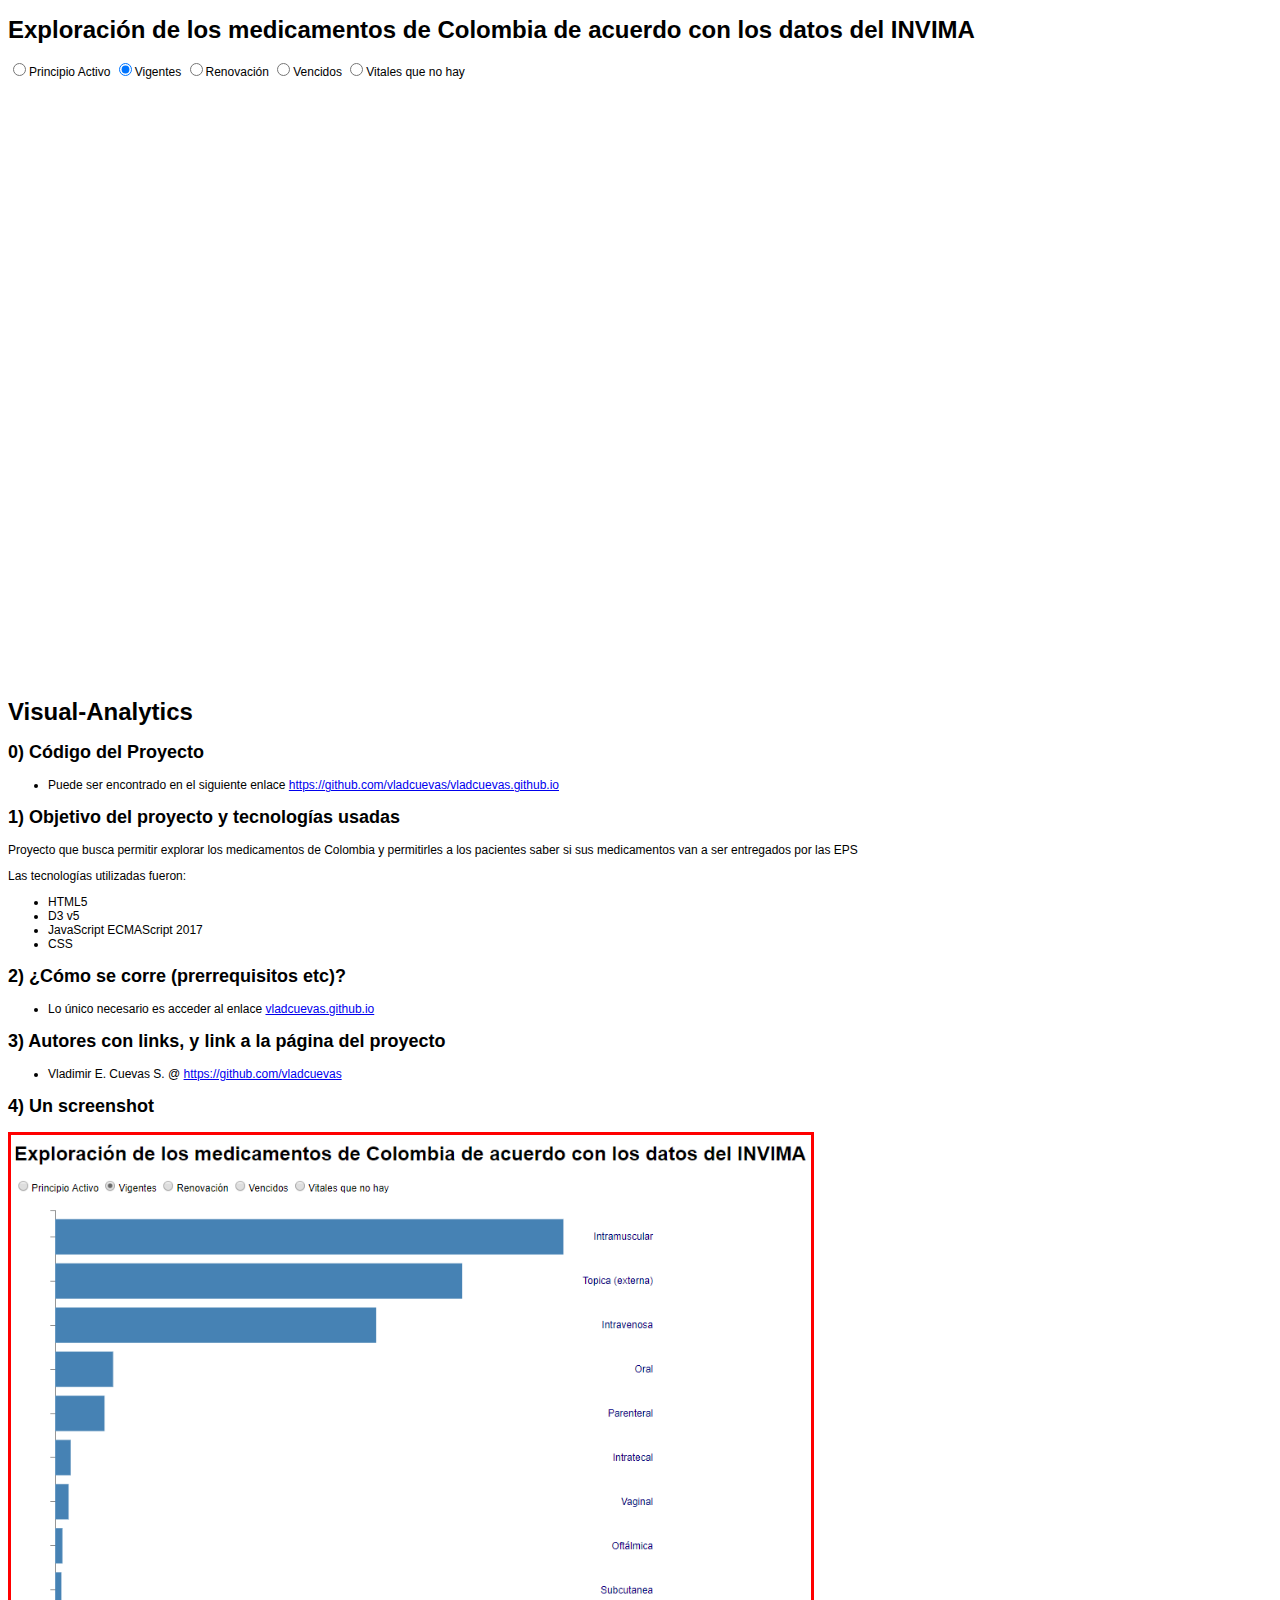
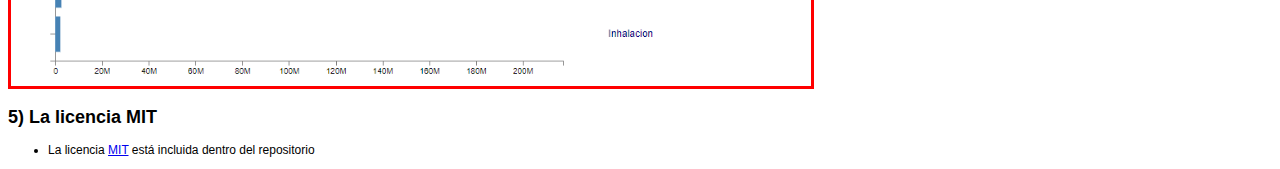
==== homework3/index.html @ dd9c9417 "space for new homeworks" ====
<!DOCTYPE html>
<html lang="en">

<head>
    <meta charset="UTF-8">
    <title>Exploración de los medicamentos de Colombia de acuerdo con los datos del INVIMA</title>
</head>
<style>
/* set the CSS */

body {
    font: 12px Arial;
}

path {
    stroke: steelblue;
    stroke-width: 2;
    fill: none;
}

.axis path,
.axis line {
    fill: none;
    stroke: grey;
    stroke-width: 1;
    shape-rendering: crispEdges;
}

div.tooltip {
    position: absolute;
    text-align: center;
    width: 60px;
    height: 18px;
    padding: 2px;
    font: 12px sans-serif;
    background: lightsteelblue;
    border: 0px;
    border-radius: 8px;
    pointer-events: none;
    color: MidnightBlue;
}
</style>

<body>
    <h1>Exploración de los medicamentos de Colombia de acuerdo con los datos del INVIMA</h1>
    <form id="dimensions">
        <!--input type='radio' id="join" name="mode" checked>Join</input-->
        <input type='radio' id="principio_activo_1" name="mode" checked>Principio Activo</input>
        <input type='radio' id="vigentes" name="mode" checked>Vigentes</input>
        <input type='radio' id="renovacion" name="mode">Renovación</input>
        <input type='radio' id="vencidos" name="mode">Vencidos</input>
        <input type='radio' id="vitalesNO" name="mode">Vitales que no hay</input>
    </form>
    <svg width=800 height=600 id="viz">
    </svg>
    <script src="https://d3js.org/d3.v5.min.js"></script>
    <script>
    jsUcfirst = (string) => {
        let lstring = jsLowerCase(string);
        return lstring.charAt(0).toUpperCase() + lstring.slice(1);
    }
    jsLowerCase = (string) => {
        return string.toLowerCase();
    }
    const readJSON = (path) => {
        return d3.json(path);
    }
    const readCSV = (path) => {
        return d3.csv(path);
    }
    getLeftX = (int, w) => {
        //console.log(int);
        //console.log(w);
        if ((int + 150) > w) {
            return w / 1.5;
        } else
            return int;
    }

    formatNumber = (n) => {
        return d3.format("~s")(n);
    }

    join = (lookupTable, mainTable, lookupKey, mainKey, select) => {
        let l = lookupTable.length,
            m = mainTable.length,
            lookupIndex = [],
            output = [];
        for (let i = 0; i < l; i++) { // loop through l items
            let row = lookupTable[i];
            lookupIndex[row[lookupKey]] = row; // create an index for lookup table
        }
        for (let j = 0; j < m; j++) { // loop through m items
            let y = mainTable[j];
            let x = lookupIndex[y[mainKey]]; // get corresponding row from lookupTable
            output.push(select(y, x)); // select only the columns you need
        }
        return output;
    };

    // Define the div for the tooltip
    let div = d3.select("body").append("div")
        .attr("class", "tooltip")
        .style("opacity", 0);

    const vencidos = readJSON("../datasets/C_DIGO__NICO_DE_MEDICAMENTOS_VENCIDOS.json");
    const renovacion = readJSON("../datasets/C_DIGO__NICO_DE_MEDICAMENTOS_EN_TR_MITE_DE_RENOVACI_N.json");
    //const otros = readJSON("../datasets/C_DIGO__NICO_DE_MEDICAMENTOS_OTROS_ESTADOS.json");
    const vitalesNO = readJSON("../datasets/MEDICAMENTOS_VITALES_NO_DISPONIBLES.json");
    const vigentes = readCSV("../datasets/ListadoCodigoUnicoVigentesAgo2018.csv");
    // //const generico = readJSON("https://www.datos.gov.co/resource/n6vt-bk33.json");

    //dataset = vigentes;

    whichRadio = () => {
        let form = document.getElementById("dimensions")
        let form_val;
        for (let i = 0; i < form.length; i++) {
            if (form[i].checked) {
                form_val = form[i].id;
            }
        }
        return form_val;
    }

    const changeIt = () => {
        //get rid of everything and re-draw

        form_val = whichRadio();

        removeStuff();
        if (form_val == "renovacion") {
            setDataSet(renovacion, "viaadministracion", "cantidad");
        } else if (form_val == "vigentes") {
            setDataSet(vigentes, "VÍA ADMINISTRACIÓN", "CANTIDAD");
        } else if (form_val == "vencidos") {
            setDataSet(vencidos, "viaadministracion", "cantidad");
        } else if (form_val == "vitalesNO") {
            setDataSet(vitalesNO, "forma_farmac_utica", "cantidad_solicitada");
        } else if (form_val == "principio_activo_1") {
            setDataSet(vigentes, "PRINCIPIO ACTIVO", "CANTIDAD");
        } else if (form_val == "join") {
            results = setDataSetForJoins(renovacion, vencidos);
            console.log(results);
            //setDataSet(results, "key", "value");
        }
    }

    const removeStuff = () => {
        //d3.selectAll(".tooltip").remove();
        d3.selectAll(".tick.left").remove();
        d3.selectAll(".tick.left").remove();
        d3.selectAll(".x.axis").remove();
        d3.selectAll(".y.axis").remove();
        d3.selectAll(".point").transition().duration(500).style("opacity", 0).remove();
    }

    let dataDim = d3.select("#dimensions");
    dataDim.on("change", changeIt);

    let setDataSetForJoins = (rawDS1, rawDS2) => {
        r = rawDS1.then((ds1) => {
            r = rawDS2.then((ds2) => {
                let result = join(ds1, ds2, "registrosanitario", "registrosanitario", (d1, d2) => {
                    return {
                        key: d1.muestramedica,
                        value: +d1.cantidad
                    };
                });
                //console.log(result);
                return result;
            });
            r.then((d) => {
                //console.log(d);
                return d;
            });
        });
        console.log(r);
        r.then((d) => {
            console.log(d);
            return d;
        });
    }

    const setDataSet = (rawDS, theKey1, theKey2) => {
        rawDS.then((ds) => {
            console.log(ds[1]);
            // console.log(Object.keys(ds[1]));
            //Dataset to work with
            let pdAvg = d3.nest()
                .key((ds) => {
                    return ds[theKey1];
                })
                .rollup((v) => {
                    return {
                        count: v.length,
                        total: d3.sum(v, function(d) { return d[theKey2]; })
                    };
                })
                .entries(ds);

            const pdAvgSorted = pdAvg.sort((a, b) => d3.ascending(a.value.total, b.value.total));
            //console.log(pdAvgSorted);

            let top10 = [];
            for (let i = pdAvgSorted.length - 10; i < pdAvgSorted.length; i++) {
                console.log(pdAvgSorted[i]);
                top10.push(pdAvgSorted[i]);
            }
            console.log(top10);
            renderHorizontalHistogram(top10);
            // console.log(pdAvgSorted);
        });
    }

    setDataSet(vigentes, "VÍA ADMINISTRACIÓN", "CANTIDAD");

    const renderHorizontalHistogram = (data) => {
        let svg = d3.select("#viz"),
            margin = {
                top: 20,
                right: 20,
                bottom: 30,
                left: 50
            },
            width = +svg.attr("width") - margin.left - margin.right,
            height = +svg.attr("height") - margin.top - margin.bottom,
            //Group that is going to be translated
            g = svg.append("g").attr("transform", "translate(" + margin.left + "," + margin.top + ")");

        let tooltip;

        g.append("g")
            .attr("class", "x axis");
        g.append("g")
            .attr("class", "y axis");
        //Scales
        //Lineal scale
        let y = d3.scaleBand()
            .padding(0.2)
            .range([height, 0], .1);
        let x = d3.scaleLinear().range([0, width * .85]);

        update = (data) => {
            //console.log(data);
            //Update my domains to have the scales applied
            y.domain(data.map(d => jsUcfirst(d.key)));
            x.domain([0, d3.max(data, d => d.value.total)]);

            //Update
            let points = g.selectAll(".point").data(data);
            //Enter
            let pointsEnter = points.enter()
                .append("rect")
                .attr("class", "point");

            radi = whichRadio();

            //Enter + Updates
            //Bars location
            points.merge(pointsEnter)
                .attr("x", 0)
                .attr("y", d => y(jsUcfirst(d.key)))
                .attr("height", d => y.bandwidth())
                .attr("width", d => x(d.value.total))
                .style("fill", "steelblue")
                .on("mouseover", (d) => {
                    div.transition()
                        .duration(200)
                        .style("opacity", .9);
                    if (radi != "principio_activo_1") {
                        div
                            .html(formatNumber(d.value.total) + "<br/>")
                            .style("left", (d3.event.pageX) + "px")
                            .style("top", (d3.event.pageY - 28) + "px");
                    } else {
                        div.html(formatNumber(d.value.total) + " : " + d.key + "<br/>")
                            .style("left", (d3.event.pageX) + "px")
                            .style("top", (d3.event.pageY - 28) + "px")
                            .style("width", "400px")
                            .style("height", "20px");
                    }

                })
                .on("mouseout", (d) => {
                    div.transition()
                        .duration(500)
                        .style("opacity", 0);
                });

            points.exit()
                .remove();
            //Labels
            g.select(".x.axis")
                .call(d3.axisBottom(x).tickFormat(d3.format("~s")))
                .attr("transform", "translate(0, " + height + ")");
            g.select(".y.axis").call(d3.axisLeft(y));


            if (radi != "principio_activo_1") {
                g.selectAll(".y.axis")
                    .selectAll(".tick")
                    .selectAll("text")
                    .attr("class", "tick left")
                    .style("font-size", "9pt")
                    .style("font-family", "sans-serif")
                    .style("color", "Navy")
                    .attr("x", 0 + (width))
                    .data(data);
            } else {
                g.selectAll(".y.axis")
                    .selectAll(".tick")
                    .selectAll("text")
                    .attr("class", "tick left")
                    .style("font-size", "0pt")
                    .style("font-family", "sans-serif")
                    .style("color", "Navy")
                    .attr("x", 0 + (width))
                    .data(data);
            }
        }

        update(data);
    }

    const renderVerticalHistogram = (data) => {
        let svg = d3.select("#viz"),
            margin = {
                top: 20,
                right: 20,
                bottom: 30,
                left: 50
            },
            width = +svg.attr("width") - margin.left - margin.right,
            height = +svg.attr("height") - margin.top - margin.bottom,
            //Group that is going to be translated
            g = svg.append("g").attr("transform", "translate(" + margin.left + "," + margin.top + ")");
        g.append("g")
            .attr("class", "x axis");
        g.append("g")
            .attr("class", "y axis");
        //Scales
        //Lineal scale
        let x = d3.scaleBand()
            .padding(0.2)
            .range([0, width]);
        let y = d3.scaleLinear().range([height, 0]);
        update = (data) => {
            //Update my domains to have the scales applied
            x.domain(data.map(d => d.key));
            y.domain([0, d3.max(data, d => d.value)]);
            //Update
            let points = g.selectAll(".point").data(data);
            //Enter
            let pointsEnter = points.enter()
                .append("rect")
                .attr("class", "point");
            //Enter + Updates
            points.merge(pointsEnter)
                .attr("x", d => x(d.key))
                .attr("y", d => y(d.value))
                .attr("width", d => x.bandwidth())
                .attr("height", d => height - y(d.value))
                .style("fill", "steelblue")
            points.exit()
                .remove();
            g.select(".x.axis")
                .call(d3.axisBottom(x))
                .attr("transform", "translate(0, " + height + ")");
            g.select(".y.axis").call(d3.axisLeft(y));
        }
        update(data);
    }
    </script>
    <h1><a id="VisualAnalytics_0"></a>Visual-Analytics</h1>
    <h2><a></a>0) Código del Proyecto</h2>
    <ul>
        <li>Puede ser encontrado en el siguiente enlace <a href="https://github.com/vladcuevas/vladcuevas.github.io">https://github.com/vladcuevas/vladcuevas.github.io</a></li>
    </ul>
    <h2><a id="1_Objetivo_del_proyecto_y_tecnologas_usadas_2"></a>1) Objetivo del proyecto y tecnologías usadas</h2>
    <p>Proyecto que busca permitir explorar los medicamentos de Colombia y permitirles a los pacientes saber si sus medicamentos van a ser entregados por las EPS</p>
    <p>Las tecnologías utilizadas fueron:</p>
    <ul>
        <li>HTML5</li>
        <li>D3 v5</li>
        <li>JavaScript ECMAScript 2017</li>
        <li>CSS</li>
    </ul>
    <h2><a id="2_Cmo_se_corre_prerrequisitos_etc_13"></a>2) ¿Cómo se corre (prerrequisitos etc)?</h2>
    <ul>
        <li>Lo único necesario es acceder al enlace <a href="https://vladcuevas.github.io">vladcuevas.github.io</a></li>
    </ul>
    <h2><a id="3_Autores_con_links_y_link_a_la_pgina_del_proyecto_17"></a>3) Autores con links, y link a la página del proyecto</h2>
    <ul>
        <li>Vladimir E. Cuevas S. @ <a href="https://github.com/vladcuevas">https://github.com/vladcuevas</a></li>
    </ul>
    <h2><a id="4_Un_screenshot_21"></a>4) Un screenshot</h2>
    <p><img src="https://vladcuevas.github.io/images/screenshot.PNG" alt="alt text" style="width:800px;border-style: solid;border-color: red;"></p>
    <h2><a id="5_La_licencia_MIT_23"></a>5) La licencia MIT</h2>
    <ul>
        <li>La licencia <a href="https://github.com/vladcuevas/vladcuevas.github.io/blob/master/LICENSE">MIT</a> está incluida dentro del repositorio</li>
    </ul>
</body>

</html>
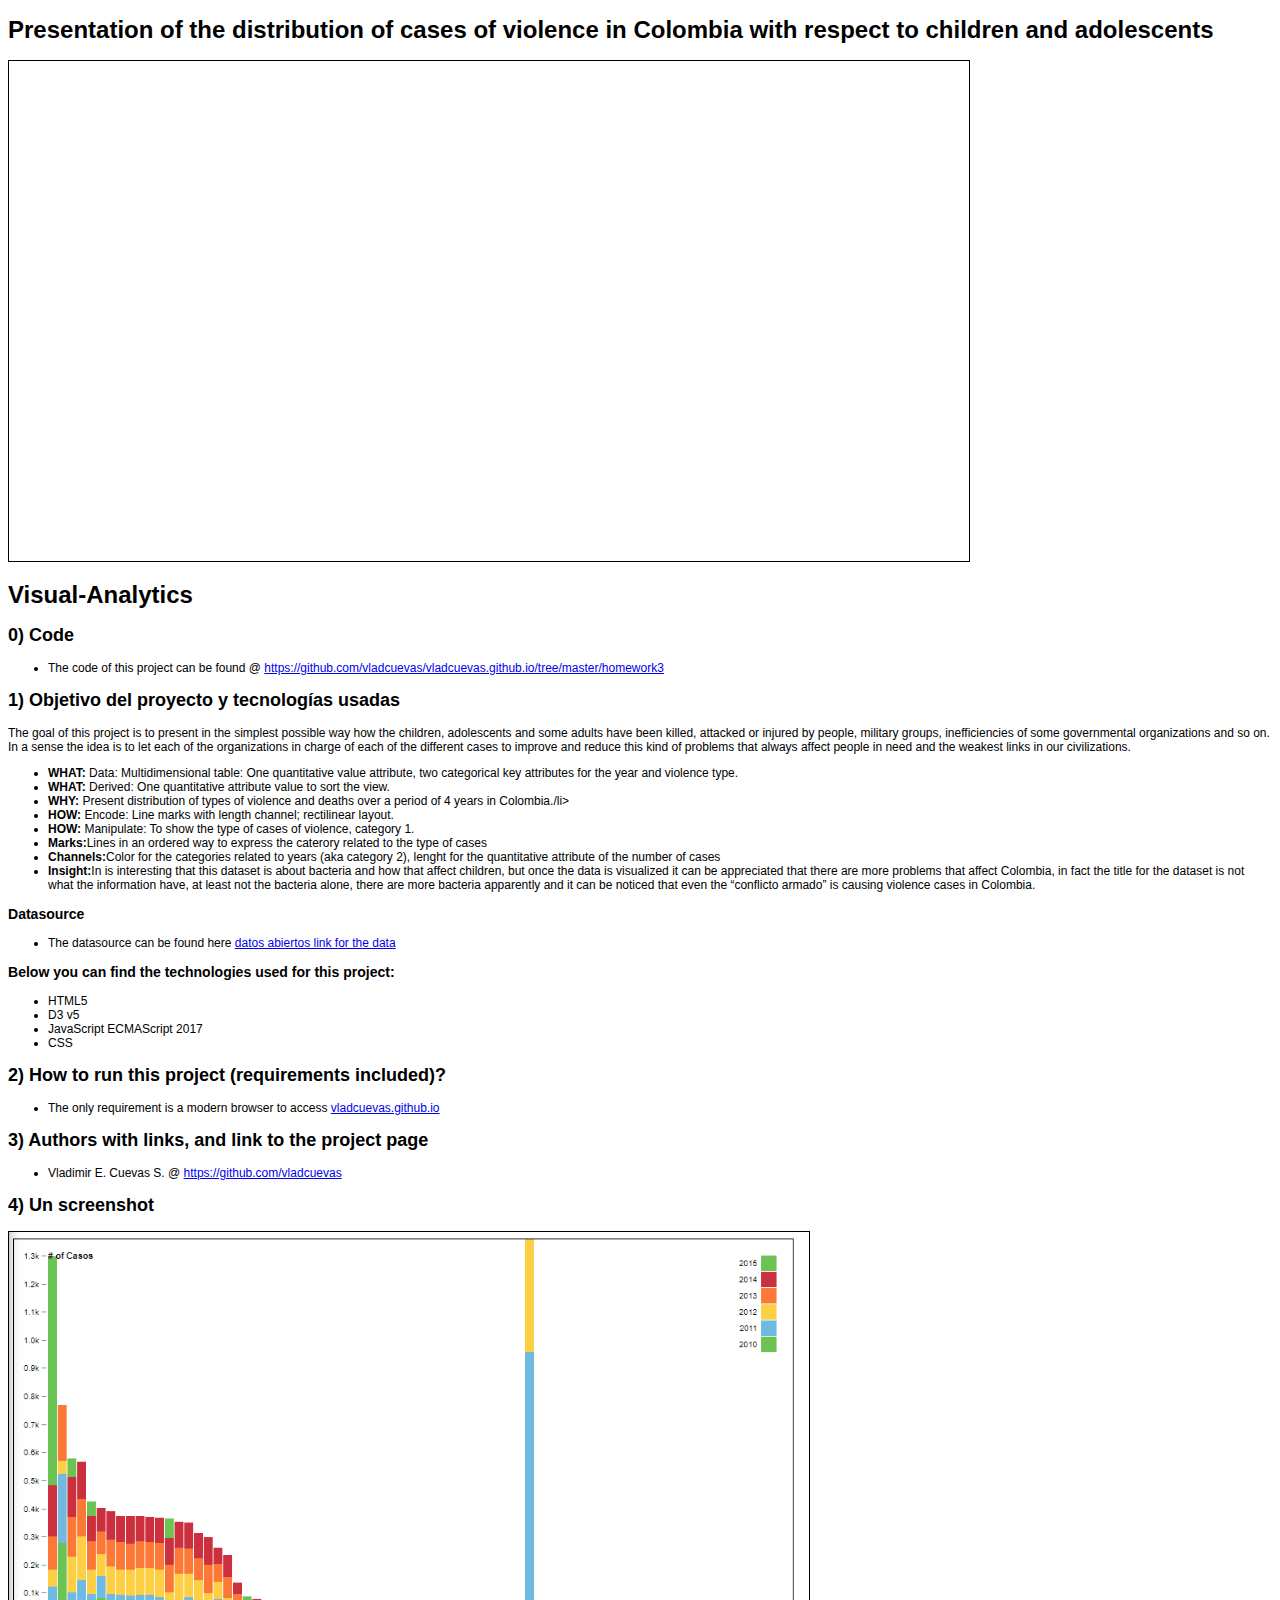
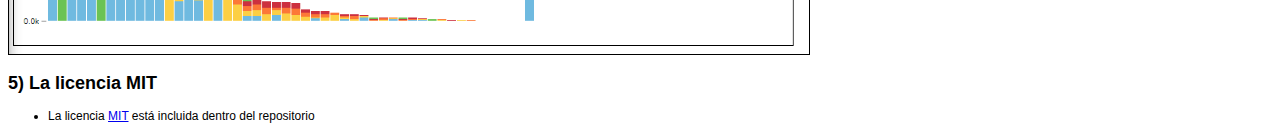
==== commit e040341b: "insights and so on" ====
--- a/homework3/index.html
+++ b/homework3/index.html
@@ -1,10 +1,16 @@
 <!DOCTYPE html>
-<html lang="en">
+<html>
 
 <head>
     <meta charset="UTF-8">
-    <title>Exploración de los medicamentos de Colombia de acuerdo con los datos del INVIMA</title>
+    <title>Presentation of the distribution of cases of violence in Colombia with respect to children and adolescents</title>
 </head>
+<style>
+.axis .domain {
+    display: none;
+}
+</style>
+
 <style>
 /* set the CSS */
 
@@ -39,248 +45,148 @@
     pointer-events: none;
     color: MidnightBlue;
 }
+
+#MyRect {
+  border-style: solid;
+  border-color: black;
+  border-width: 1px;
+}
+
 </style>
 
 <body>
-    <h1>Exploración de los medicamentos de Colombia de acuerdo con los datos del INVIMA</h1>
-    <form id="dimensions">
-        <!--input type='radio' id="join" name="mode" checked>Join</input-->
-        <input type='radio' id="principio_activo_1" name="mode" checked>Principio Activo</input>
-        <input type='radio' id="vigentes" name="mode" checked>Vigentes</input>
-        <input type='radio' id="renovacion" name="mode">Renovación</input>
-        <input type='radio' id="vencidos" name="mode">Vencidos</input>
-        <input type='radio' id="vitalesNO" name="mode">Vitales que no hay</input>
-    </form>
-    <svg width=800 height=600 id="viz">
-    </svg>
+    <h1>Presentation of the distribution of cases of violence in Colombia with respect to children and adolescents</h1>
+
+    <div >
+        <svg width="960" height="500" id="MyRect" ></svg>
+    </div>
     <script src="https://d3js.org/d3.v5.min.js"></script>
-    <script>
-    jsUcfirst = (string) => {
-        let lstring = jsLowerCase(string);
-        return lstring.charAt(0).toUpperCase() + lstring.slice(1);
-    }
-    jsLowerCase = (string) => {
-        return string.toLowerCase();
-    }
-    const readJSON = (path) => {
-        return d3.json(path);
-    }
-    const readCSV = (path) => {
-        return d3.csv(path);
-    }
-    getLeftX = (int, w) => {
-        //console.log(int);
-        //console.log(w);
-        if ((int + 150) > w) {
-            return w / 1.5;
-        } else
-            return int;
-    }
-
-    formatNumber = (n) => {
-        return d3.format("~s")(n);
-    }
-
-    join = (lookupTable, mainTable, lookupKey, mainKey, select) => {
-        let l = lookupTable.length,
-            m = mainTable.length,
-            lookupIndex = [],
-            output = [];
-        for (let i = 0; i < l; i++) { // loop through l items
-            let row = lookupTable[i];
-            lookupIndex[row[lookupKey]] = row; // create an index for lookup table
-        }
-        for (let j = 0; j < m; j++) { // loop through m items
-            let y = mainTable[j];
-            let x = lookupIndex[y[mainKey]]; // get corresponding row from lookupTable
-            output.push(select(y, x)); // select only the columns you need
-        }
-        return output;
-    };
-
-    // Define the div for the tooltip
-    let div = d3.select("body").append("div")
-        .attr("class", "tooltip")
-        .style("opacity", 0);
-
-    const vencidos = readJSON("../datasets/C_DIGO__NICO_DE_MEDICAMENTOS_VENCIDOS.json");
-    const renovacion = readJSON("../datasets/C_DIGO__NICO_DE_MEDICAMENTOS_EN_TR_MITE_DE_RENOVACI_N.json");
-    //const otros = readJSON("../datasets/C_DIGO__NICO_DE_MEDICAMENTOS_OTROS_ESTADOS.json");
-    const vitalesNO = readJSON("../datasets/MEDICAMENTOS_VITALES_NO_DISPONIBLES.json");
-    const vigentes = readCSV("../datasets/ListadoCodigoUnicoVigentesAgo2018.csv");
-    // //const generico = readJSON("https://www.datos.gov.co/resource/n6vt-bk33.json");
-
-    //dataset = vigentes;
-
-    whichRadio = () => {
-        let form = document.getElementById("dimensions")
-        let form_val;
-        for (let i = 0; i < form.length; i++) {
-            if (form[i].checked) {
-                form_val = form[i].id;
+    
+<script>
+// Define the div for the tooltip
+let div = d3.select("body").append("div")
+    .attr("class", "tooltip")
+    .style("opacity", 0);
+
+let tooltip;
+
+formatNumber = (n) => {
+    return d3.format("~s")(n);
+}
+
+let svg = d3.select("svg"),
+    margin = {
+        top: 20,
+        right: 20,
+        bottom: 30,
+        left: 40
+    },
+    width = +svg.attr("width") - margin.left - margin.right,
+    height = +svg.attr("height") - margin.top - margin.bottom,
+    g = svg.append("g").attr("transform", "translate(" + margin.left + "," + margin.top + ")");
+
+let x = d3.scaleBand()
+    .rangeRound([0, width])
+    .paddingInner(0.05)
+    .align(0.1);
+
+let y = d3.scaleLinear()
+    .rangeRound([height, 0]);
+
+let z = d3.scaleOrdinal()
+    .range(['#69c242', '#64bbe3', '#ffcc00', '#ff7300', '#cf2030']);
+
+rawDS = d3.csv("../datasets/BATERIA_INDICADORES_INFANCIA_Y_ADOLESCENCIA.csv", function(d) {
+    /*for (i = 1, t = 0; i < columns.length; ++i) {
+        t += d[columns[i]] = +d[columns[i]];
+        //console.log(columns[i]);
+    }*/
+    //d.total = t;
+    //console.log(columns);
+    return d;
+});
+
+rawDS.then((d) => {
+    for (var index in d) {
+      if (index != 'columns') {
+            //console.log(d[index]);
+            //console.log(d['columns'].length);
+            for (i = 1, t = 0; i < d['columns'].length; ++i) {
+                col = d['columns'][i];
+                t += d[index][col] = +d[index][col];
+                //t += d[columns[i]] = +d[columns[i]];
+                
+                //console.log(t);
+                //console.log(d[i][col]);
             }
-        }
-        return form_val;
-    }
-
-    const changeIt = () => {
-        //get rid of everything and re-draw
-
-        form_val = whichRadio();
-
-        removeStuff();
-        if (form_val == "renovacion") {
-            setDataSet(renovacion, "viaadministracion", "cantidad");
-        } else if (form_val == "vigentes") {
-            setDataSet(vigentes, "VÍA ADMINISTRACIÓN", "CANTIDAD");
-        } else if (form_val == "vencidos") {
-            setDataSet(vencidos, "viaadministracion", "cantidad");
-        } else if (form_val == "vitalesNO") {
-            setDataSet(vitalesNO, "forma_farmac_utica", "cantidad_solicitada");
-        } else if (form_val == "principio_activo_1") {
-            setDataSet(vigentes, "PRINCIPIO ACTIVO", "CANTIDAD");
-        } else if (form_val == "join") {
-            results = setDataSetForJoins(renovacion, vencidos);
-            console.log(results);
-            //setDataSet(results, "key", "value");
+            //console.log(t);
+            d[index].total = t;
+            //console.log(d.total);
+            //return d;
         }
     }
-
-    const removeStuff = () => {
-        //d3.selectAll(".tooltip").remove();
-        d3.selectAll(".tick.left").remove();
-        d3.selectAll(".tick.left").remove();
-        d3.selectAll(".x.axis").remove();
-        d3.selectAll(".y.axis").remove();
-        d3.selectAll(".point").transition().duration(500).style("opacity", 0).remove();
-    }
-
-    let dataDim = d3.select("#dimensions");
-    dataDim.on("change", changeIt);
-
-    let setDataSetForJoins = (rawDS1, rawDS2) => {
-        r = rawDS1.then((ds1) => {
-            r = rawDS2.then((ds2) => {
-                let result = join(ds1, ds2, "registrosanitario", "registrosanitario", (d1, d2) => {
-                    return {
-                        key: d1.muestramedica,
-                        value: +d1.cantidad
-                    };
-                });
-                //console.log(result);
-                return result;
-            });
-            r.then((d) => {
-                //console.log(d);
-                return d;
-            });
-        });
-        console.log(r);
-        r.then((d) => {
+    let keys = d.columns.slice(1);
+    //console.log(keys);
+    //console.log(d);
+
+    d.sort((a, b) => {
+        //console.log(a);
+        //console.log(b.total - a.total);
+        return b.total - a.total;
+        //
+    });
+    x.domain(d.map(function(d) {
+        //console.log(d.State);
+        return d['Nombre del Indicador'];
+    }));
+
+    y.domain([0, d3.max(d, function(d) {
+        return d.total;
+    })]).nice();
+    z.domain(keys);
+
+    g.append("g")
+        .selectAll("g")
+        .data(d3.stack().keys(keys)(d))
+        .enter().append("g")
+        .attr("fill", function(d) {
+           //console.log(d.key);
+            return z(d.key);
+        })
+        .selectAll("rect")
+        .data(function(d) {
+            //console.log(d);
+            return d;
+        })
+        .enter().append("rect")
+        .attr("x", function(d) {
+            //console.log(d.data['Nombre del Indicador']);
+            return x(d.data['Nombre del Indicador']);
+        })
+        .attr("y", function(d) {
+            //console.log(y(d[1]));
+            if (!d[1])
+                d[1] = 0;
+            //console.log(d[1]);
+            return y(d[1]);
+        })
+        .attr("height", function(d) {
+            if (!d[0]) d[0] = 0;
+            if (!d[1]) d[1] = 0;
+            return y(d[0]) - y(d[1]);
+        })
+        .attr("width", x.bandwidth())
+        .on("mouseover", (d) => {
             console.log(d);
-            return d;
-        });
-    }
-
-    const setDataSet = (rawDS, theKey1, theKey2) => {
-        rawDS.then((ds) => {
-            console.log(ds[1]);
-            // console.log(Object.keys(ds[1]));
-            //Dataset to work with
-            let pdAvg = d3.nest()
-                .key((ds) => {
-                    return ds[theKey1];
-                })
-                .rollup((v) => {
-                    return {
-                        count: v.length,
-                        total: d3.sum(v, function(d) { return d[theKey2]; })
-                    };
-                })
-                .entries(ds);
-
-            const pdAvgSorted = pdAvg.sort((a, b) => d3.ascending(a.value.total, b.value.total));
-            //console.log(pdAvgSorted);
-
-            let top10 = [];
-            for (let i = pdAvgSorted.length - 10; i < pdAvgSorted.length; i++) {
-                console.log(pdAvgSorted[i]);
-                top10.push(pdAvgSorted[i]);
-            }
-            console.log(top10);
-            renderHorizontalHistogram(top10);
-            // console.log(pdAvgSorted);
-        });
-    }
-
-    setDataSet(vigentes, "VÍA ADMINISTRACIÓN", "CANTIDAD");
-
-    const renderHorizontalHistogram = (data) => {
-        let svg = d3.select("#viz"),
-            margin = {
-                top: 20,
-                right: 20,
-                bottom: 30,
-                left: 50
-            },
-            width = +svg.attr("width") - margin.left - margin.right,
-            height = +svg.attr("height") - margin.top - margin.bottom,
-            //Group that is going to be translated
-            g = svg.append("g").attr("transform", "translate(" + margin.left + "," + margin.top + ")");
-
-        let tooltip;
-
-        g.append("g")
-            .attr("class", "x axis");
-        g.append("g")
-            .attr("class", "y axis");
-        //Scales
-        //Lineal scale
-        let y = d3.scaleBand()
-            .padding(0.2)
-            .range([height, 0], .1);
-        let x = d3.scaleLinear().range([0, width * .85]);
-
-        update = (data) => {
-            //console.log(data);
-            //Update my domains to have the scales applied
-            y.domain(data.map(d => jsUcfirst(d.key)));
-            x.domain([0, d3.max(data, d => d.value.total)]);
-
-            //Update
-            let points = g.selectAll(".point").data(data);
-            //Enter
-            let pointsEnter = points.enter()
-                .append("rect")
-                .attr("class", "point");
-
-            radi = whichRadio();
-
-            //Enter + Updates
-            //Bars location
-            points.merge(pointsEnter)
-                .attr("x", 0)
-                .attr("y", d => y(jsUcfirst(d.key)))
-                .attr("height", d => y.bandwidth())
-                .attr("width", d => x(d.value.total))
-                .style("fill", "steelblue")
-                .on("mouseover", (d) => {
+                    tot = d[1]-d[0];
                     div.transition()
                         .duration(200)
                         .style("opacity", .9);
-                    if (radi != "principio_activo_1") {
-                        div
-                            .html(formatNumber(d.value.total) + "<br/>")
-                            .style("left", (d3.event.pageX) + "px")
-                            .style("top", (d3.event.pageY - 28) + "px");
-                    } else {
-                        div.html(formatNumber(d.value.total) + " : " + d.key + "<br/>")
+                        div.html(formatNumber(tot) + " : " + d.data['Nombre del Indicador'] + "<br/>")
                             .style("left", (d3.event.pageX) + "px")
                             .style("top", (d3.event.pageY - 28) + "px")
                             .style("width", "400px")
-                            .style("height", "20px");
-                    }
-
+                            .style("height", "40px");
                 })
                 .on("mouseout", (d) => {
                     div.transition()
@@ -288,114 +194,93 @@
                         .style("opacity", 0);
                 });
 
-            points.exit()
-                .remove();
-            //Labels
-            g.select(".x.axis")
-                .call(d3.axisBottom(x).tickFormat(d3.format("~s")))
-                .attr("transform", "translate(0, " + height + ")");
-            g.select(".y.axis").call(d3.axisLeft(y));
-
-
-            if (radi != "principio_activo_1") {
-                g.selectAll(".y.axis")
-                    .selectAll(".tick")
-                    .selectAll("text")
-                    .attr("class", "tick left")
-                    .style("font-size", "9pt")
-                    .style("font-family", "sans-serif")
-                    .style("color", "Navy")
-                    .attr("x", 0 + (width))
-                    .data(data);
-            } else {
-                g.selectAll(".y.axis")
-                    .selectAll(".tick")
-                    .selectAll("text")
-                    .attr("class", "tick left")
-                    .style("font-size", "0pt")
-                    .style("font-family", "sans-serif")
-                    .style("color", "Navy")
-                    .attr("x", 0 + (width))
-                    .data(data);
-            }
-        }
-
-        update(data);
-    }
-
-    const renderVerticalHistogram = (data) => {
-        let svg = d3.select("#viz"),
-            margin = {
-                top: 20,
-                right: 20,
-                bottom: 30,
-                left: 50
-            },
-            width = +svg.attr("width") - margin.left - margin.right,
-            height = +svg.attr("height") - margin.top - margin.bottom,
-            //Group that is going to be translated
-            g = svg.append("g").attr("transform", "translate(" + margin.left + "," + margin.top + ")");
+        // g.append("g")
+        //     .attr("class", "axis")
+        //     .attr("transform", "translate(0," + height + ")")
+        //     .call(d3.axisBottom(x));
+
         g.append("g")
-            .attr("class", "x axis");
-        g.append("g")
-            .attr("class", "y axis");
-        //Scales
-        //Lineal scale
-        let x = d3.scaleBand()
-            .padding(0.2)
-            .range([0, width]);
-        let y = d3.scaleLinear().range([height, 0]);
-        update = (data) => {
-            //Update my domains to have the scales applied
-            x.domain(data.map(d => d.key));
-            y.domain([0, d3.max(data, d => d.value)]);
-            //Update
-            let points = g.selectAll(".point").data(data);
-            //Enter
-            let pointsEnter = points.enter()
-                .append("rect")
-                .attr("class", "point");
-            //Enter + Updates
-            points.merge(pointsEnter)
-                .attr("x", d => x(d.key))
-                .attr("y", d => y(d.value))
-                .attr("width", d => x.bandwidth())
-                .attr("height", d => height - y(d.value))
-                .style("fill", "steelblue")
-            points.exit()
-                .remove();
-            g.select(".x.axis")
-                .call(d3.axisBottom(x))
-                .attr("transform", "translate(0, " + height + ")");
-            g.select(".y.axis").call(d3.axisLeft(y));
-        }
-        update(data);
-    }
-    </script>
+            .attr("class", "axis")
+            .call(d3.axisLeft(y).ticks(null, "s"))
+            .append("text")
+            .attr("x", 2)
+            .attr("y", y(y.ticks().pop()) + 0.5)
+            .attr("dy", "0.32em")
+            .attr("fill", "#000")
+            .attr("font-weight", "bold")
+            .attr("text-anchor", "start")
+            .attr("font-family", "sans-serif")
+            .attr("font-size", "11px")
+            .text("# of Casos");
+
+        let legend = g.append("g")
+            .attr("font-family", "sans-serif")
+            .attr("font-size", 10)
+            .attr("text-anchor", "end")
+            .selectAll("g")
+            .data(keys.slice().reverse())
+            .enter().append("g")
+            .attr("transform", function(d, i) {
+                return "translate(0," + i * 20 + ")";
+            });
+
+        legend.append("rect")
+            .attr("x", width - 19)
+            .attr("width", 19)
+            .attr("height", 19)
+            .attr("fill", z);
+
+        legend.append("text")
+            .attr("x", width - 24)
+            .attr("y", 9.5)
+            .attr("dy", "0.32em")
+            .text(function(d) {
+                return d;
+            });        
+});
+</script>    
     <h1><a id="VisualAnalytics_0"></a>Visual-Analytics</h1>
-    <h2><a></a>0) Código del Proyecto</h2>
-    <ul>
-        <li>Puede ser encontrado en el siguiente enlace <a href="https://github.com/vladcuevas/vladcuevas.github.io">https://github.com/vladcuevas/vladcuevas.github.io</a></li>
+    <h2><a></a>0) Code</h2>
+    <ul>
+        <li>The code of this project can be found @ <a href="https://github.com/vladcuevas/vladcuevas.github.io/tree/master/homework3">https://github.com/vladcuevas/vladcuevas.github.io/tree/master/homework3</a></li>
     </ul>
     <h2><a id="1_Objetivo_del_proyecto_y_tecnologas_usadas_2"></a>1) Objetivo del proyecto y tecnologías usadas</h2>
-    <p>Proyecto que busca permitir explorar los medicamentos de Colombia y permitirles a los pacientes saber si sus medicamentos van a ser entregados por las EPS</p>
-    <p>Las tecnologías utilizadas fueron:</p>
+    <p>The goal of this project is to present in the simplest possible way how the children, adolescents and some adults have been killed, attacked or injured by people, military groups, inefficiencies of some governmental organizations and so on. In a sense the idea is to let each of the organizations in charge of each of the different cases to improve and reduce this kind of problems that always affect people in need and the weakest links in our civilizations.</p>
+
+    <ul>
+        <li><b>WHAT:</b> Data: Multidimensional table: One quantitative value attribute, two categorical key attributes for the year and violence type.</li>
+        <li><b>WHAT:</b> Derived: One quantitative attribute value to sort the view.</li>
+        <li><b>WHY:</b> Present distribution of types of violence and deaths over a period of 4 years in Colombia./li>
+        <li><b>HOW:</b> Encode: Line marks with length channel; rectilinear layout.</li>
+        <li><b>HOW:</b> Manipulate: To show the type of cases of violence, category 1.</li>
+        <li><b>Marks:</b>Lines in an ordered way to express the caterory related to the type of cases</li>
+        <li><b>Channels:</b>Color for the categories related to years (aka category 2), lenght for the quantitative attribute of the number of cases</li>
+        <li><b>Insight:</b>In is interesting that this dataset is about bacteria and how that affect children, but once the data is visualized it can be appreciated that there are more problems that affect Colombia, in fact the title for the dataset is not what the information have, at least not the bacteria alone, there are more bacteria apparently and it can be noticed that even the “conflicto armado” is causing violence cases in Colombia.</li>
+    </ul>
+
+    <h3>Datasource</h3>
+    <ul>
+        <li>The datasource can be found here <a href="https://www.datos.gov.co/Salud-y-Protecci-n-Social/BATERIA-INDICADORES-INFANCIA-Y-ADOLESCENCIA/ey47-7i4z">datos abiertos link for the data</a></li>
+    </ul>
+    
+
+    <h3>Below you can find the technologies used for this project:</h3>
     <ul>
         <li>HTML5</li>
         <li>D3 v5</li>
         <li>JavaScript ECMAScript 2017</li>
         <li>CSS</li>
     </ul>
-    <h2><a id="2_Cmo_se_corre_prerrequisitos_etc_13"></a>2) ¿Cómo se corre (prerrequisitos etc)?</h2>
-    <ul>
-        <li>Lo único necesario es acceder al enlace <a href="https://vladcuevas.github.io">vladcuevas.github.io</a></li>
-    </ul>
-    <h2><a id="3_Autores_con_links_y_link_a_la_pgina_del_proyecto_17"></a>3) Autores con links, y link a la página del proyecto</h2>
+    <h2><a id="2_Cmo_se_corre_prerrequisitos_etc_13"></a>2) How to run this project (requirements included)?</h2>
+    <ul>
+        <li>The only requirement is a modern browser to access <a href="https://github.com/vladcuevas/vladcuevas.github.io/tree/master/homework3">vladcuevas.github.io</a></li>
+    </ul>
+    <h2><a id="3_Autores_con_links_y_link_a_la_pgina_del_proyecto_17"></a>3) Authors with links, and link to the project page</h2>
     <ul>
         <li>Vladimir E. Cuevas S. @ <a href="https://github.com/vladcuevas">https://github.com/vladcuevas</a></li>
     </ul>
     <h2><a id="4_Un_screenshot_21"></a>4) Un screenshot</h2>
-    <p><img src="https://vladcuevas.github.io/images/screenshot.PNG" alt="alt text" style="width:800px;border-style: solid;border-color: red;"></p>
+    <p><img src="https://vladcuevas.github.io/images/screenshot_hw3.PNG" alt="alt text" style="width:800px;border-style: solid;border-color: black; border-width: 1px"></p>
     <h2><a id="5_La_licencia_MIT_23"></a>5) La licencia MIT</h2>
     <ul>
         <li>La licencia <a href="https://github.com/vladcuevas/vladcuevas.github.io/blob/master/LICENSE">MIT</a> está incluida dentro del repositorio</li>
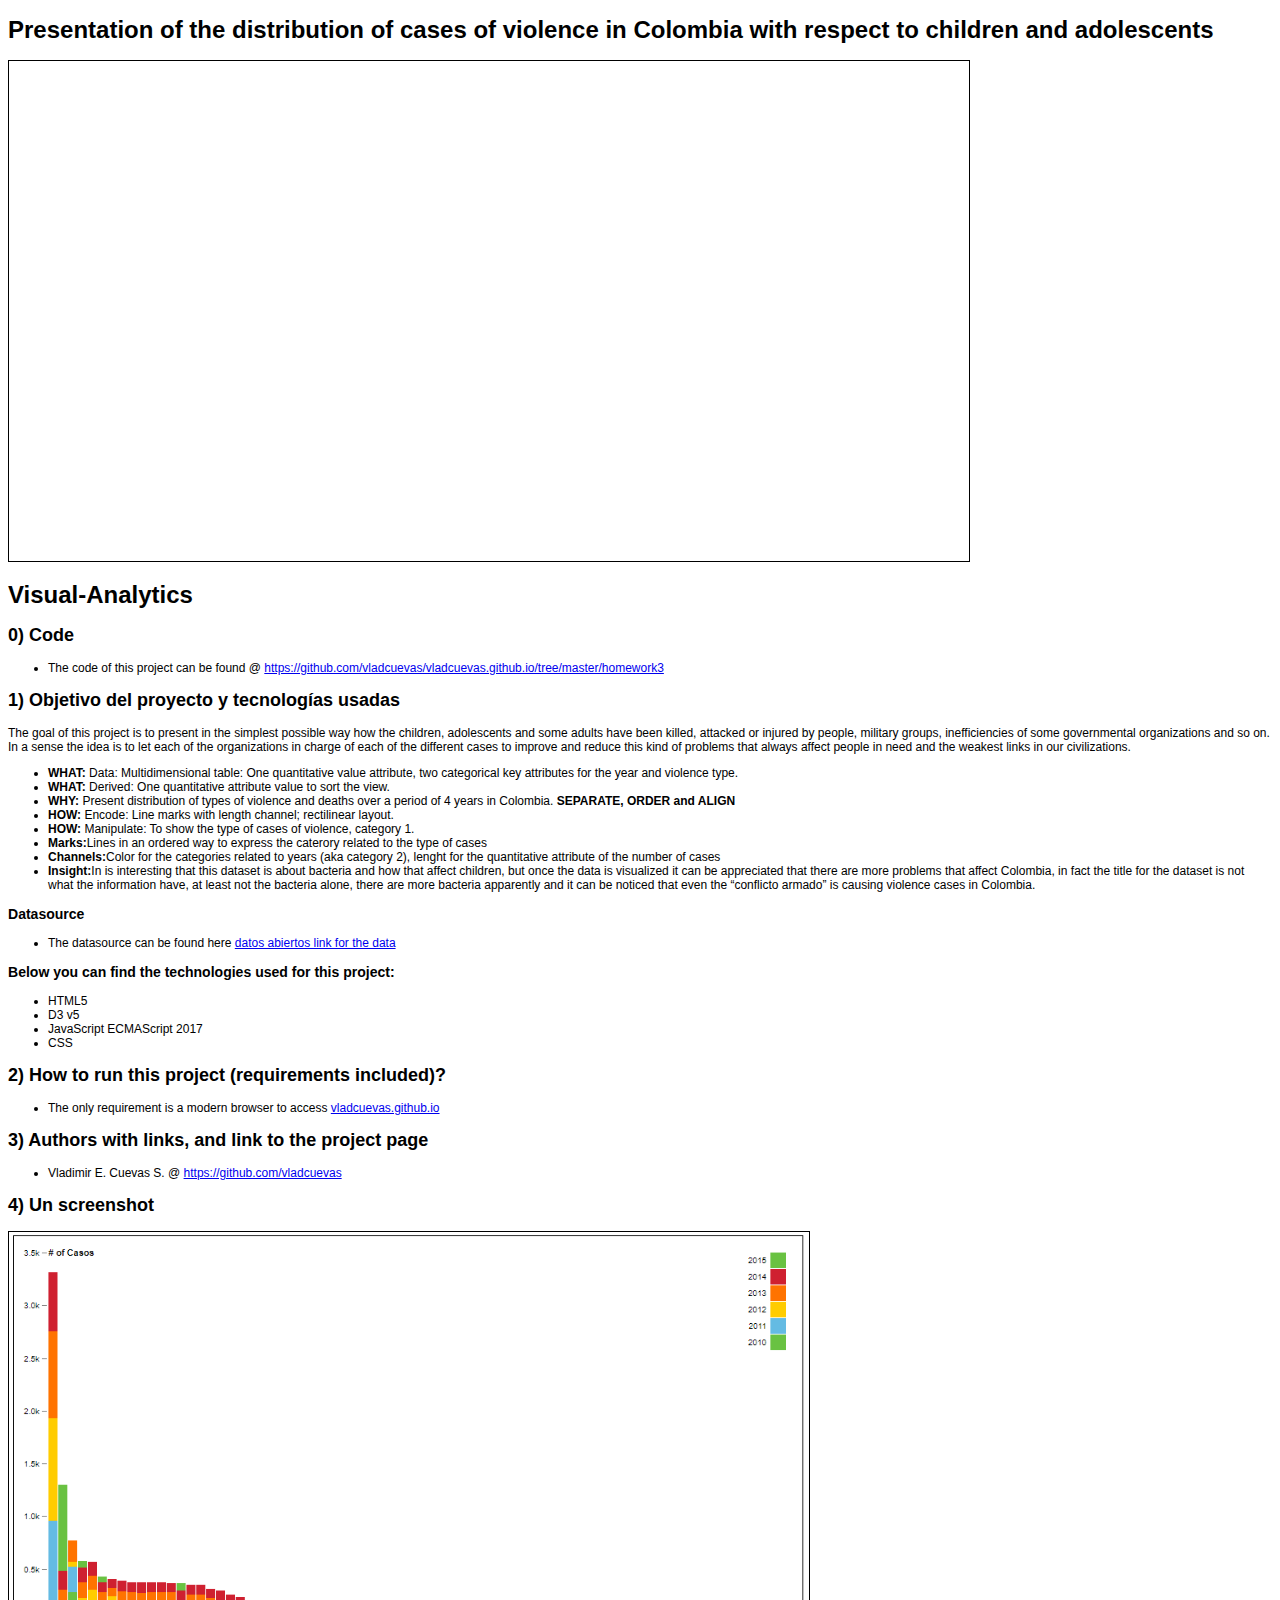
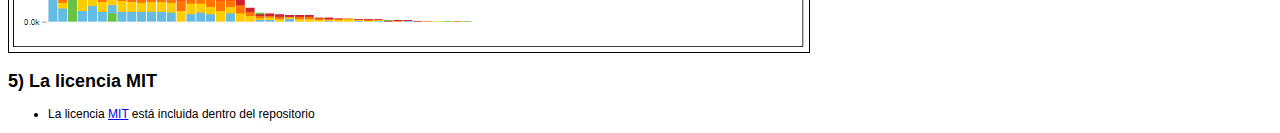
==== commit 59828671: "update" ====
--- a/homework3/index.html
+++ b/homework3/index.html
@@ -96,48 +96,46 @@
 let z = d3.scaleOrdinal()
     .range(['#69c242', '#64bbe3', '#ffcc00', '#ff7300', '#cf2030']);
 
+var stack = d3.stack()
+    .offset(d3.stackOffsetExpand);    
+
 rawDS = d3.csv("../datasets/BATERIA_INDICADORES_INFANCIA_Y_ADOLESCENCIA.csv", function(d) {
-    /*for (i = 1, t = 0; i < columns.length; ++i) {
-        t += d[columns[i]] = +d[columns[i]];
-        //console.log(columns[i]);
-    }*/
-    //d.total = t;
-    //console.log(columns);
-    return d;
+    return {
+        name : d['Nombre del Indicador'],
+        2010 : +d[2010],
+        2011 : +d[2011],
+        2012 : +d[2012],
+        2013 : +d[2013],
+        2014 : +d[2014],
+        2015 : +d[2015]
+  };
 });
 
 rawDS.then((d) => {
     for (var index in d) {
       if (index != 'columns') {
-            //console.log(d[index]);
-            //console.log(d['columns'].length);
             for (i = 1, t = 0; i < d['columns'].length; ++i) {
                 col = d['columns'][i];
+                if (!d[index][col]) d[index][col] = 0;
                 t += d[index][col] = +d[index][col];
                 //t += d[columns[i]] = +d[columns[i]];
                 
-                //console.log(t);
-                //console.log(d[i][col]);
             }
-            //console.log(t);
+            if (!t) t = 0;
             d[index].total = t;
-            //console.log(d.total);
             //return d;
         }
     }
-    let keys = d.columns.slice(1);
-    //console.log(keys);
-    //console.log(d);
+    const keys = d.columns.slice(1);
 
     d.sort((a, b) => {
-        //console.log(a);
-        //console.log(b.total - a.total);
+        // if (a['Nombre del Indicador'] == "Numero de niñas, niños y adolescentes víctimas del conflicto armado" || b['Nombre del Indicador'] == "Numero de niñas, niños y adolescentes víctimas del conflicto armado")
+        //     console.log(b.total - a.total);
         return b.total - a.total;
         //
     });
     x.domain(d.map(function(d) {
-        //console.log(d.State);
-        return d['Nombre del Indicador'];
+        return d['name'];
     }));
 
     y.domain([0, d3.max(d, function(d) {
@@ -150,24 +148,19 @@
         .data(d3.stack().keys(keys)(d))
         .enter().append("g")
         .attr("fill", function(d) {
-           //console.log(d.key);
             return z(d.key);
         })
         .selectAll("rect")
-        .data(function(d) {
-            //console.log(d);
-            return d;
+        .data((da) => {
+            return da;
         })
         .enter().append("rect")
-        .attr("x", function(d) {
-            //console.log(d.data['Nombre del Indicador']);
-            return x(d.data['Nombre del Indicador']);
+        .attr("x", (d) => {
+            return x(d.data['name']);
         })
         .attr("y", function(d) {
-            //console.log(y(d[1]));
             if (!d[1])
                 d[1] = 0;
-            //console.log(d[1]);
             return y(d[1]);
         })
         .attr("height", function(d) {
@@ -182,7 +175,7 @@
                     div.transition()
                         .duration(200)
                         .style("opacity", .9);
-                        div.html(formatNumber(tot) + " : " + d.data['Nombre del Indicador'] + "<br/>")
+                        div.html(formatNumber(tot) + " : " + d.data['name'] + "<br/>")
                             .style("left", (d3.event.pageX) + "px")
                             .style("top", (d3.event.pageY - 28) + "px")
                             .style("width", "400px")
@@ -222,7 +215,7 @@
             .enter().append("g")
             .attr("transform", function(d, i) {
                 return "translate(0," + i * 20 + ")";
-            });
+            });           
 
         legend.append("rect")
             .attr("x", width - 19)
@@ -250,7 +243,7 @@
     <ul>
         <li><b>WHAT:</b> Data: Multidimensional table: One quantitative value attribute, two categorical key attributes for the year and violence type.</li>
         <li><b>WHAT:</b> Derived: One quantitative attribute value to sort the view.</li>
-        <li><b>WHY:</b> Present distribution of types of violence and deaths over a period of 4 years in Colombia./li>
+        <li><b>WHY:</b> Present distribution of types of violence and deaths over a period of 4 years in Colombia. <b>SEPARATE, ORDER and ALIGN</b></li>
         <li><b>HOW:</b> Encode: Line marks with length channel; rectilinear layout.</li>
         <li><b>HOW:</b> Manipulate: To show the type of cases of violence, category 1.</li>
         <li><b>Marks:</b>Lines in an ordered way to express the caterory related to the type of cases</li>
@@ -273,7 +266,7 @@
     </ul>
     <h2><a id="2_Cmo_se_corre_prerrequisitos_etc_13"></a>2) How to run this project (requirements included)?</h2>
     <ul>
-        <li>The only requirement is a modern browser to access <a href="https://github.com/vladcuevas/vladcuevas.github.io/tree/master/homework3">vladcuevas.github.io</a></li>
+        <li>The only requirement is a modern browser to access <a href="https://vladcuevas.github.io/">vladcuevas.github.io</a></li>
     </ul>
     <h2><a id="3_Autores_con_links_y_link_a_la_pgina_del_proyecto_17"></a>3) Authors with links, and link to the project page</h2>
     <ul>
